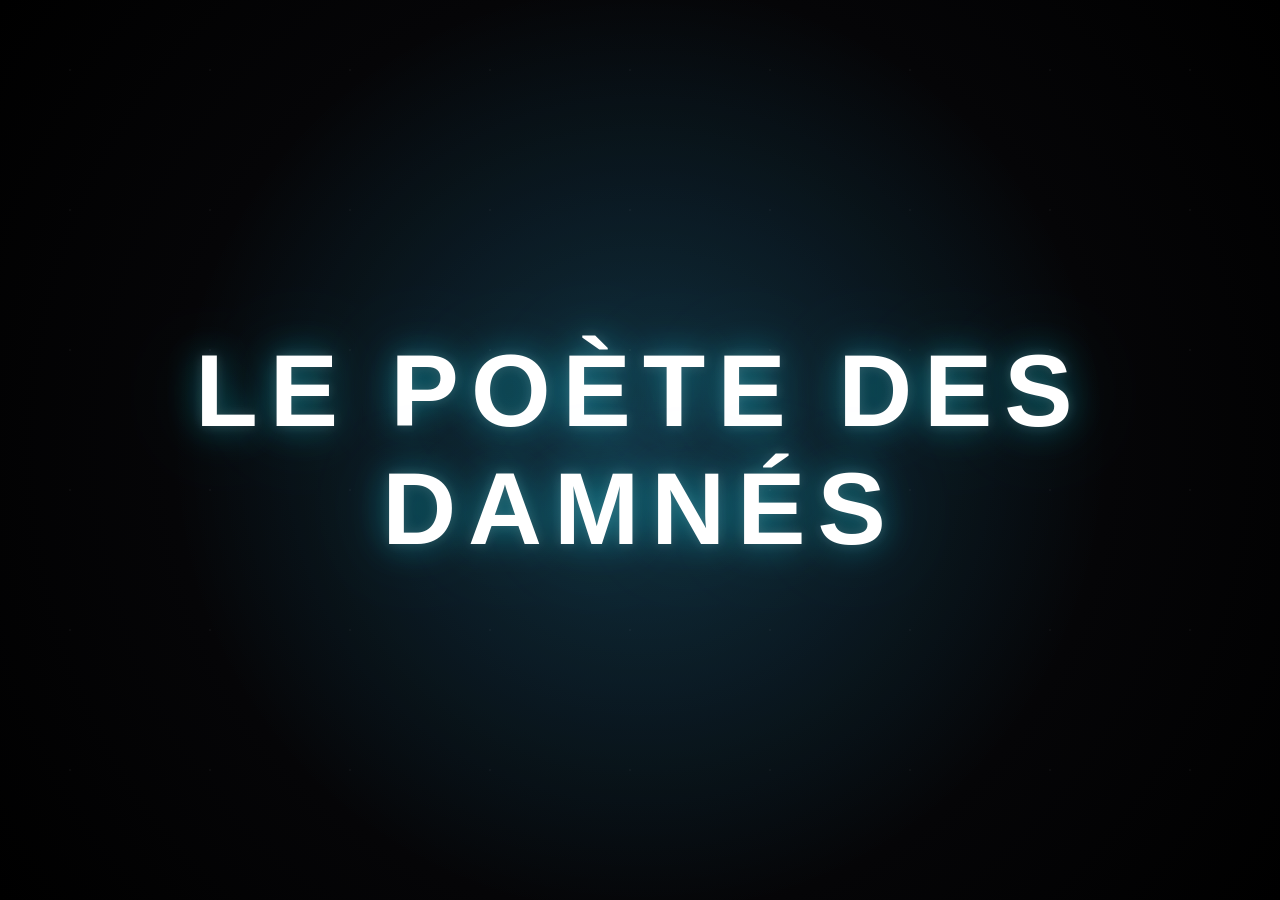
==== index.html @ d9ccffa9 "Update index.html" ====
<!DOCTYPE html>
<html lang="fr">
  
<head>
<link rel="stylesheet" href="style.css">
<link rel="icon" type="image/png" href="img/favicon.png"> 
<meta charset="UTF-8">
<meta name="viewport" content="width=device-width, initial-scale=1.0">
<meta property="og:type" content="website">
<meta property="og:description"
content="Univers électro/cyber du Poète des Damnés">
  
<meta property="og:image" content="img/banner.jpg"> 
<meta property="og:locale" content="fr_FR"> 
  
<title>Le Poète des Damnés</title>
</head>

<body>

<!-- INTRO -->
<div id="intro">

  <div class="intro-overlay"></div>

  <div class="intro-particles"></div>

  <h1 class="intro-title">Le poète des Damnés</h1>

</div>

<!-- HERO -->
<section class="hero">

  <div class="hero-bg"></div>

  <div class="hero-content">

    <!-- BANNIÈRE -->
  <h1 class="main-title glow">Le Poète des Damnés</h1>

  <div class="title-banner">
  <img src="img/banner.jpg" class="banner">
  </div>

    <p class="highlight">
      Je cherche à comprendre ce que le monde raconte.
    </p>

    <div class="hero-buttons">
      <a href="albums.html">ALBUMS</a>
      <a href="bio.html">L.P.D.D</a>
    </div>

    <div class="video-box">
      <iframe
        loading="lazy"
        referrerpolicy="strict-origin-when-cross-origin"
        src="https://www.youtube.com/embed/jVjL0RK7zNE"
        title="Data Center"
        frameborder="0"
        allowfullscreen>
     </iframe>
    </div>

  </div>

</section>

<script>
const intro = document.getElementById("intro");
/* INTRO DISPARITION PROPRE */
window.addEventListener("load", () => {
  setTimeout(() => {
    if (intro) {
      intro.style.opacity = "0";
      setTimeout(() => intro.remove(), 800);
    }
  }, 1500);
});
</script>
<script>

document.querySelectorAll("a").forEach(link => {

  link.addEventListener("click", e => {

    const href = link.getAttribute("href");

    if (href && !href.startsWith("#")) {

      e.preventDefault();

      document.body.classList.add("fade-out");

      setTimeout(() => {
        window.location = href;
      }, 400);
    }

  });

});

</script>

<script src="intro.js"></script>
  
</body>
</html>
---- style.css ----
/* ======================
   ______________________
       GENERAL BODY
   ________ CODE_________
   ====================== */

* {
  box-sizing: border-box;
}

html {

  -webkit-font-smoothing: antialiased;

  text-rendering: optimizeLegibility;
}

@import url('https://fonts.googleapis.com/css2?family=Poppins:wght@300;500;700&display=swap');

html {
  scroll-behavior: smooth;
  height: 100%;
}

body {
  margin: 0;
  font-family: 'Poppins', Arial, sans-serif;
  background: #000;
  color: white;

  padding-bottom: 120px;

  height: 100%;
  overflow-x: hidden;
  overflow-y: auto;
}

/* ======================
     🎬 INTRO MODULE 
   ====================== */

#intro {
  position: fixed;
  inset: 0;
  display: flex;
  align-items: center;
  justify-content: center;
  flex-direction: column;
  overflow: hidden;
  background:
    radial-gradient(
      circle at center,
      #111827 0%,
      #050507 60%,
      #000 100%
    );
  z-index: 999999;
  transition:
    opacity 1.4s ease,
    visibility 1.4s ease,
    filter 1.4s ease,
    transform 1.4s ease;
}
/* ================
   🌌 AMBIENT GLOW
   ================ */

.intro-overlay {

  position: absolute;
  inset: 0;
  background:
    radial-gradient(
      circle,
      rgba(0,229,255,0.12),
      transparent 60%
    );
  mix-blend-mode: screen;
  animation:
    ambientPulse 7s ease-in-out infinite;
}
/* ============= 
   🎞FILM GRAIN
   ============= */
#intro::after {
  content: "";
  position: absolute;
  inset: 0;
  opacity: 0.05;
  background-image:
  url("https://grainy-gradients.vercel.app/noise.svg");
  mix-blend-mode: soft-light;
  pointer-events: none;
}
/* ============= 
   ✨ PARTICLES
   ============= */
.intro-particles {
  position: absolute;
  inset: 0;
  background-image:
    radial-gradient(
      rgba(255,255,255,0.14) 1px,
      transparent 1px
    );
  background-size: 140px 140px;
  opacity: 0.22;
  animation:
    particlesMove 18s linear infinite;
}
/* ========= 
   🔥 TITLE
   ========= */
.intro-title {
  position: relative;
  z-index: 2;
  font-size: clamp(52px, 8vw, 110px);
  font-weight: 700;
  letter-spacing: 12px;
  text-transform: uppercase;
  color: white;
  text-align: center;
  mix-blend-mode: screen;
  text-shadow:
    0 0 12px rgba(255,255,255,0.15),
    0 0 35px rgba(0,229,255,0.45),
    0 0 90px rgba(0,229,255,0.18);
  animation:
    introReveal 2.8s cubic-bezier(.22,.61,.36,1),
    introFloat 6s ease-in-out infinite;
}
/* lumière sweep */
.intro-title::before {
  content: "";
  position: absolute;
  top: 0;
  left: -140%;
  width: 70%;
  height: 100%;
  background:
    linear-gradient(
      90deg,
      transparent,
      rgba(255,255,255,0.8),
      transparent
    );
  transform: skewX(-18deg);
  filter: blur(6px);
  animation:
    introSweep 4s ease forwards;
}
/* ============= 
   🎞 ANIMATIONS
   ============= */
@keyframes introReveal {
  from {
    opacity: 0;
    transform:
      scale(0.9)
      translateY(40px);
    filter: blur(20px);
  }
  to {
    opacity: 1;
    transform:
      scale(1)
      translateY(0);
    filter: blur(0);
  }
}
@keyframes introFloat {
  0% {
    transform: translateY(0px);
  }
  50% {
    transform: translateY(-6px);
  }
  100% {
    transform: translateY(0px);
  }
}
@keyframes introSweep {
  0% {
    left: -140%;
    opacity: 0;
  }
  35% {
    opacity: 1;
  }
  100% {
    left: 180%;
    opacity: 0;
  }
}
@keyframes ambientPulse {
  0% {
    opacity: 0.4;
    transform: scale(1);
  }
  50% {
    opacity: 1;
    transform: scale(1.08);
  }
  100% {
    opacity: 0.4;
    transform: scale(1);
  }
}
@keyframes particlesMove {
  from {
    transform: translateY(0);
  }
  to {
    transform: translateY(-120px);
  }
}
/*=========
  _________
   PORTAIL
  _________
  =========*/
.hero {
  position: relative;

  min-height: 100dvh;
  height: auto;

  display: flex;
  align-items: center;
  justify-content: center;

  padding: 0;
  margin: 0;

  overflow: hidden;
}
/* BACKGROUND */
.hero-bg {
  z-index: 0;

  position: absolute;

  inset: -5%;

  width: 110%;
  height: 110%;

  background:
    url("img/hero.jpg")
    center center / cover no-repeat;

  filter:
    brightness(0.35)
    saturate(1.2)
    blur(0px);

  transform: scale(1);

  transform-origin: center;

  backface-visibility: hidden;

  will-change: transform, filter;

  animation:
    cinematicHero 18s ease-in-out infinite alternate;
}

/* CONTENT */
.hero-content {
  position: relative;
  z-index: 2;
  text-align: center;

  display: flex;
  flex-direction: column;
  align-items: center;

  gap: 16px;

  margin-top: -20px;
}

/* BANNIÈRE */
.title-banner {
  display: flex;
  flex-direction: column;
  align-items: center;
}

.banner {
  width: 450px;
  max-width: 89%;
  display: block;
}

/* TEXTE SUR BANNIÈRE */
.main-title {
  position: relative;
  margin-bottom: 10px;
  font-size: 34px;
  letter-spacing: 2px;
  max-width: 90%;
  text-align: center;
  color: white;
  z-index: 5;
  

  text-shadow:
    0 0 10px rgba(0,229,255,0.7),
    0 0 25px rgba(0,229,255,0.5),
    0 0 50px rgba(0,229,255,0.3);

  animation: pulseBlue 3s infinite,
  floatTitle 5s ease-in-out infinite;
}

/* PHRASE */
.highlight {
  transform: translateZ(0);
  font-size: 20px;
  color: white;
  text-shadow:
    0 0 8px rgba(255,0,0,0.5),
    0 0 20px rgba(255,0,0,0.35),
    0 0 40px rgba(255,0,0,0.25);
  letter-spacing: 1px;
  filter: drop-shadow(0 0 8px rgba(255,0,0,0.3));
  
  animation: redGlowPulse 3s infinite, breathe 4s infinite;
}

/* BOUTONS */
.hero-buttons a {
  display: inline-flex;
  isolation: isolate;
  z-index: 0;
  
  padding: 12px 28px;
  border-radius: 10px;
  background: rgba(255,255,255,0.06);
  border: 1px solid rgba(0,229,255,0.25);
  color: white;
  text-decoration: none;
  
  transition: 0.25s ease;
  position: relative;
  overflow: hidden;
  transform: translateZ(0);
  will-change: transform;
  contain: paint;
  
  backdrop-filter: blur(12px);
  -webkit-backdrop-filter: blur(12px);
}
.hero-buttons a:hover {
  transform: translateY(-2px);
  box-shadow: 0 0 15px rgba(0,229,255,0.6),
              0 0 30px rgba(0,229,255,0.2);
  text-shadow: 0 0 8px rgba(0,229,255,0.6);
}

.hero-buttons a::before {
  z-index: -1;

  content: "";

  position: absolute;

  top: 0;
  left: 0;

  width: 50%;
  height: 100%;

  background: linear-gradient(
    90deg,
    transparent,
    rgba(255,255,255,0.22),
    transparent
  );

  transform: skewX(-20deg) translateX(-250%);

  transition: transform 0.55s ease;

  pointer-events: none;
}


.hero-buttons a:hover::before {
  transform: skewX(-20deg) translateX(420%);
}

/* VIDEO */
.video-box iframe {
  width: 320px;
  height: 180px;
  border-radius: 20px;
  margin-top: 2px;
}

/* =============== */
/* 🎭 PAGE BIO */
/* =============== */

/* HERO */

.bio-hero {

  position: relative;

  min-height: 55vh;

  display: flex;
  align-items: center;
  justify-content: center;

  text-align: center;

  overflow: hidden;

  padding: 40px 20px;
}

/* background cinématique */

.bio-hero::before {

  content: "";

  position: absolute;

  inset: 0;

  background:
    linear-gradient(
      rgba(0,0,0,0.55),
      rgba(0,0,0,0.85)
    ),
    url("img/hero.jpg")
    center center / cover no-repeat;

  filter:
    brightness(0.55)
    saturate(1.2);

  transform: scale(1.05);

  z-index: 0;
}

/* overlay glow */

.bio-overlay {

  position: absolute;

  inset: 0;

  background:
    radial-gradient(
      circle at top,
      rgba(0,229,255,0.12),
      transparent 55%
    );

  z-index: 1;
}

/* contenu */

.bio-hero-content {

  position: relative;

  z-index: 2;

  max-width: 900px;
}

/* titre */

.bio-hero h1 {

  font-size: clamp(42px, 7vw, 82px);

  line-height: 1.1;

  margin-bottom: 18px;

  letter-spacing: 3px;

  text-shadow:
    0 0 15px rgba(0,229,255,0.45),
    0 0 35px rgba(0,229,255,0.25);

  animation:
    floatTitle 5s ease-in-out infinite;
}

/* sous titre */

.bio-subtitle {

  color: #cfcfcf;

  letter-spacing: 3px;

  font-size: clamp(14px, 2vw, 20px);

  opacity: 0.85;
}

/* ==================== */
/* 📖 CONTENU TEXTE */
/* ==================== */

.bio-container {

  width: 100%;

  padding:
    50px 20px
    120px;
}

/* bloc texte */

.bio-text {

  max-width: 900px;

  margin: auto;

  padding:
    40px
    35px;

  border-radius: 22px;

  background:
    rgba(255,255,255,0.03);

  border:
    1px solid rgba(255,255,255,0.06);

  backdrop-filter: blur(10px);

  box-shadow:
    0 0 25px rgba(0,229,255,0.05);

  position: relative;

  overflow: hidden;
}

/* glow subtil */

.bio-text::before {

  content: "";

  position: absolute;

  inset: 0;

  background:
    radial-gradient(
      circle at top,
      rgba(0,229,255,0.06),
      transparent 60%
    );

  pointer-events: none;
}

/* paragraphes */

.bio-text p {

  color: #d7d7d7;

  font-size: clamp(16px, 2vw, 19px);

  line-height: 2;

  margin-bottom: 28px;

  letter-spacing: 0.3px;

  position: relative;

  z-index: 2;
}

/* citation */

.bio-text blockquote {

  margin-top: 50px;

  text-align: center;

  font-size: clamp(20px, 3vw, 30px);

  color: white;

  font-style: italic;

  text-shadow:
    0 0 12px rgba(0,229,255,0.4);

  animation:
    pulseBlue 4s infinite;
}

/* ============= */
/* 🖼 GALERIE */
/* ============= */

.bio-gallery {

  display: flex;

  justify-content: center;

  align-items: center;

  flex-wrap: wrap;

  gap: 18px;

  margin-top: 60px;
}

/* miniatures */

.gallery-img {

  width: 150px;

  height: 150px;

  object-fit: cover;

  border-radius: 14px;

  cursor: pointer;

  opacity: 0.82;

  transition:
    transform 0.35s ease,
    opacity 0.35s ease,
    box-shadow 0.35s ease;

  box-shadow:
    0 0 10px rgba(0,229,255,0.12);

  border:
    1px solid rgba(255,255,255,0.08);
}

/* hover glow */

.gallery-img:hover {

  transform:
    translateY(-4px)
    scale(1.04);

  opacity: 1;

  box-shadow:
    0 0 18px rgba(0,229,255,0.55),
    0 0 45px rgba(0,229,255,0.18);

  border:
    1px solid rgba(0,229,255,0.45);
}

/* =============== */
/* 🔍 LIGHTBOX */
/* =============== */

#lightbox {

  position: fixed;

  inset: 0;

  background:
    rgba(0,0,0,0.92);

  display: flex;

  align-items: center;
  justify-content: center;

  opacity: 0;

  visibility: hidden;

  transition:
    opacity 0.35s ease,
    visibility 0.35s ease;

  z-index: 99999;

  padding: 20px;
}

/* actif */

#lightbox.active {

  opacity: 1;

  visibility: visible;
}

/* image */

#lightbox img {

  max-width: 92vw;

  max-height: 88vh;

  border-radius: 18px;

  box-shadow:
    0 0 35px rgba(0,229,255,0.35);

  animation:
    lightboxZoom 0.35s ease;
}

/* bouton fermeture */

#closeLightbox {

  position: absolute;

  top: 25px;
  right: 30px;

  font-size: 34px;

  color: white;

  cursor: pointer;

  transition:
    0.25s ease;

  z-index: 999999;
}

/* hover fermeture */

#closeLightbox:hover {

  transform: scale(1.15);

  color: #00e5ff;

  text-shadow:
    0 0 15px rgba(0,229,255,0.7);
}

/* animation */

@keyframes lightboxZoom {

  from {

    opacity: 0;

    transform:
      scale(0.85);
  }

  to {

    opacity: 1;

    transform:
      scale(1);
  }
}


/* ALBUMS */
.albums-grid {
  display: flex;
  flex-direction: column;
  align-items: center;

  gap: 25px;
  margin-top: 50px;
}

.album-card {
  display: flex;
  flex-direction: column;
  align-items: center;

  text-decoration: none;
  color: white;

  transition: 0.3s ease;
}

.album-cover {
  width: 320px;
  height: 320px;
  object-fit: cover;
  border-radius: 15px;
  box-shadow: 0 0 10px rgba(0,229,255,0.3);
  transition: 0.3s ease;
  backface-visibility: hidden;
  will-change: transform;
}

.album-card:hover .album-cover {

  transform:
    translateY(-5px)
    scale(1.02);

  box-shadow:
    0 0 25px rgba(0,229,255,0.6);
}

.album-title {
  margin-top: 10px;
  font-size: 16px;
  color: white;
  letter-spacing: 1px;
  opacity: 0.9;
}

.tracklist {
  max-width: 600px;
  margin: 40px auto;
}

.track {
  display: flex;
  flex-direction: column;
  align-items: center;
  text-align: center;
  margin: 20px auto;
  padding: 12px;
  width: 180px;
  border-radius: 12px;
  background: rgba(255,255,255,0.05);
  transition: 0.25s ease;
  cursor: pointer;
}

/* IMAGE */
.track img {
  width: 128px;
  height: 128px;
  object-fit: cover;
  border-radius: 10px;
  margin-top: 10px;
  transition: 0.25s ease;
  will-change: transform;
}

/* TEXTE */
.track span {
  color: white;
  font-size: 14px;
  margin-top: 8px;
}

/* HOVER GLOBAL */
.track:hover {

  transform:
    scale(1.04)
    translateY(-4px);

  background:
    rgba(0,229,255,0.1);

  box-shadow:
    0 0 20px rgba(0,229,255,0.15);
}

/* HOVER IMAGE */
.track:hover img {
  transform: scale(1.05);
}

/* NAV */
.links {
  display: flex;
  justify-content: center;
  gap: 40px;
  margin: 40px 0;
}

.links a {
  font-size: 26px;
  text-decoration: none;
  color: white;
  opacity: 0.8;
  transition: 0.3s;
}

.links a:hover {
  opacity: 1;
  text-shadow: 0 0 10px rgba(0,229,255,0.6);
}

/* ANIMATIONS glow*/
@keyframes introGlow {
  0% {opacity: 0; transform: scale(0.9);}
  100% {opacity: 1; transform: scale(1);}
}

@keyframes pulseBlue {
  0% {text-shadow: 0 0 10px rgba(0,229,255,0.3);}
  50% {text-shadow: 0 0 25px rgba(0,229,255,0.6);}
  100% {text-shadow: 0 0 10px rgba(0,229,255,0.3);}
}

@keyframes redGlowPulse {
  0% {text-shadow: 0 0 10px rgba(255,0,0,0.4);}
  50% {text-shadow: 0 0 25px rgba(255,0,0,0.6);}
  100% {text-shadow: 0 0 10px rgba(255,0,0,0.4);}
}

@keyframes breathe {
  0% {transform: scale(1);}
  50% {transform: scale(1.05);}
  100% {transform: scale(1);}
}

/* ===================== */
/* SCROLL GLOBAL AJOUT */
/* ===================== */

html {
  scroll-behavior: smooth;
}

body {
  overscroll-behavior: none;
}

/* ===================== */
/* 🎧 MINI PLAYER FIXE */
/* ===================== */

#miniPlayer {
  position: fixed;
  bottom: 0;
  left: 0;
  width: 100%;

  display: flex;
  align-items: center;
  justify-content: center;
  gap: 10px;

  padding: 10px;

  background: rgba(0,0,0,0.92);
  backdrop-filter: blur(12px);

  border-top: 1px solid rgba(255,255,255,0.08);
  box-shadow: 0 -5px 30px rgba(0,0,0,0.35);
  z-index: 999;
}

/* ===================== */
/* ▶ BOUTONS */
/* ===================== */

.play-btn,
#muteBtn {

  width: 44px;
  height: 36px;

  border-radius: 18px;

  border: none;

  background:
    rgba(0,229,255,0.2);

  color: white;

  backdrop-filter: blur(8px);

  box-shadow:
    0 0 10px rgba(0,229,255,0.15);

  cursor: pointer;

  transition: 0.2s ease;
}

.play-btn:hover,
#muteBtn:hover {
  transform: scale(1.1);
  background: rgba(0,229,255,0.4);
}

/* ===================== */
/* 🎵 TRACK ACTIVE + PULSE */
/* ===================== */

.track.active {

  border:
    1px solid rgba(0,229,255,0.6);

  box-shadow:
    0 0 20px rgba(0,229,255,0.25);

  background:
    rgba(0,229,255,0.08);

  transform:
    scale(1.03);
}

.track.playing img {
  animation: pulseCover 1.8s infinite ease-in-out;
  box-shadow: 0 0 20px rgba(0,229,255,0.5);
}

@keyframes pulseCover {
  0% { transform: scale(1); }
  50% { transform: scale(1.06); }
  100% { transform: scale(1); }
}

/* ===================== */
/* 🎚 SLIDERS CLEAN */
/* ===================== */

#progressBar,
#volumeBar {
  -webkit-appearance: none;
  appearance: none;
  height: 4px;
  border-radius: 10px;
  outline: none;
}

/* progress */
#progressBar {

  width: 140px;
  height: 4px;

  border-radius: 999px;

  background:
    rgba(255,255,255,0.12);

  cursor: pointer;

  transition:
    background 0.15s linear;

  box-shadow:
    0 0 10px rgba(0,229,255,0.12);
}

#progressBar:hover {

  box-shadow:
    0 0 18px rgba(0,229,255,0.35);
}

#progressBar::-webkit-slider-thumb {
  -webkit-appearance: none;
  width: 12px;
  height: 12px;
  border-radius: 50%;
  background: #00e5ff;
  box-shadow: 0 0 10px rgba(0,229,255,0.6);
}

/* volume */
#volumeBar {
  width: 80px;
  background: rgba(255,255,255,0.2);
  opacity: 0.7;
}

#volumeBar:hover {
  opacity: 1;
}

#volumeBar::-webkit-slider-thumb {
  -webkit-appearance: none;
  width: 10px;
  height: 10px;
  border-radius: 50%;
  background: #aaa;
}

/* ===================== 
   _____________________
      📱 MOBILE         
   _____OPTIMISER_______
   ===================== */
/* ==============
     📱 INTRO 
   ______________
   ==============*/

@media (max-width: 768px) {

  #intro {
    background:
      radial-gradient(
        circle at center,
        #0b1120 0%,
        #030305 70%,
        #000 100%
      );

    transition:
      opacity .8s ease,
      visibility .8s ease;
  }

  /* glow simplifié */
  .intro-overlay {
    background:
      radial-gradient(
        circle,
        rgba(0,229,255,0.08),
        transparent 65%
      );

    animation:
      ambientPulseMobile 10s ease-in-out infinite;

    opacity: .7;
  }

  /* suppression du film grain lourd */
  #intro::after {
    display: none;
  }

  /* particles beaucoup plus light */
  .intro-particles {

    background-image:
      radial-gradient(
        rgba(255,255,255,0.08) 1px,
        transparent 1px
      );

    background-size: 90px 90px;

    opacity: .12;

    animation:
      particlesMoveMobile 28s linear infinite;
  }

  /* titre mobile optimisé */
  .intro-title {

    font-size:
      clamp(34px, 10vw, 58px);

    letter-spacing: 5px;

    line-height: 1.1;

    padding: 0 20px;

    text-shadow:
      0 0 8px rgba(255,255,255,0.12),
      0 0 18px rgba(0,229,255,0.22);

    animation:
      introRevealMobile 1.4s ease-out;
  }

  /* sweep allégé */
  .intro-title::before {

    width: 45%;

    filter: blur(2px);

    opacity: .6;

    animation:
      introSweepMobile 3.5s ease forwards;
  }

/* =========================
   📱 ANIMATIONS MOBILE
   ========================= */

@keyframes introRevealMobile {

  from {
    opacity: 0;
    transform:
      translateY(20px)
      scale(.96);

    filter: blur(8px);
  }

  to {
    opacity: 1;
    transform:
      translateY(0)
      scale(1);

    filter: blur(0);
  }
}

@keyframes ambientPulseMobile {

  0% {
    opacity: .45;
    transform: scale(1);
  }

  50% {
    opacity: .75;
    transform: scale(1.03);
  }

  100% {
    opacity: .45;
    transform: scale(1);
  }
}

@keyframes particlesMoveMobile {

  from {
    transform: translateY(0);
  }

  to {
    transform: translateY(-50px);
  }
}

@keyframes introSweepMobile {

  0% {
    left: -120%;
    opacity: 0;
  }

  40% {
    opacity: .7;
  }

  100% {
    left: 160%;
    opacity: 0;
  }
}


/* ===================== */
/* 🎭     BIO */
/* ===================== */

  .bio-hero {

    min-height: 42vh;

    padding:
      20px
      16px;
  }

  .bio-container {

    padding:
      25px
      16px
      120px;
  }

  .bio-text {

    padding:
      28px
      22px;

    border-radius: 18px;
  }

  .bio-text p {

    line-height: 1.9;

    font-size: 16px;

    margin-bottom: 24px;
  }

  .bio-text blockquote {

    line-height: 1.5;
  }

  /* galerie mobile */

  .gallery-img {

    width: 95px;

    height: 95px;

    border-radius: 12px;
  }

  /* image ouverte */

  #lightbox img {

    max-width: 96vw;

    max-height: 80vh;
  }

  #closeLightbox {

    top: 16px;
    right: 20px;

    font-size: 28px;
  }

  /* PLAYER GLOBAL SAFE HEIGHT */
#miniPlayer {

  max-height: 40vh;

  overflow: hidden;

  padding:
    14px
    12px;

  border-top-left-radius: 18px;

  border-top-right-radius: 18px;
}

  /* MODE EXPANDED MOBILE */
  #miniPlayer.expanded {
    max-height: 35vh;
    overflow-y: auto;
  }

  /* TRACK TITLE PLUS LISIBLE */
  #trackTitle {
    font-size: 13px;
  }

  /* BOUTONS BIEN SPACÉS */
  .play-btn {
    width: 40px;
    height: 40px;
  }

  /* PROGRESS BAR SAFE */
  #progressBar {
    width: 100%;
  }

  /* SUPPRESSION ÉLÉMENTS NON ESSENTIELS MOBILE 
  #volumeBar,
  #waveform {
    display: none;
  } */

/* état compact */
#miniPlayer.compact {
  display: flex;
  align-items: center;
  justify-content: center;
  gap: 10px;
  padding-top: 10px;
  padding-bottom: 10px;
}

/* état expand */
#miniPlayer.expanded {
  display: flex;
  flex-direction: column;
  align-items: center;
  justify-content: center;
  gap: 14px;
  padding-top: 22px;
  padding-bottom: 24px;
  background: linear-gradient(
  180deg,rgba(15,15,15,0.96),rgba(0,0,0,0.99));  
  animation: playerExpand 0.35s ease;
  backdrop-filter: blur(18px);
}
@keyframes playerExpand {
  from { 
  opacity: 0.9;
  transform: translateY(10px);
  }
  to {
  opacity: 1; transform: translateY(0);
  }
}
/* en mode compact */
.compact #trackTitle {
  display: none;
  }

.compact #currentTime,
.compact #duration {

  display: none;
}
/* ===================== */
/* 🎧 ALBUMS PAGE MOBILE */
/* ===================== */

.albums-grid-page {
  display: flex;
  flex-direction: column;
  align-items: center;
  gap: 20px;

  scroll-snap-type: y mandatory;
}

.album-card {
  width: 82vw;
  max-width: 320px;

  scroll-snap-align: center;
  scroll-margin: 20px;

  transition: 0.3s ease;

  opacity: 0.6;
  transform: scale(0.95);
  filter: brightness(0.9);
}

.album-card:active {
  opacity: 1;
  transform: scale(1.05);
  filter: brightness(1.1);
}

.album-cover {
  width: 100%;
  height: auto;
}

.album-title {
  font-size: 14px;
  letter-spacing: 1px;
}

/* COVER PLUS GRAND MOBILE */
.track img {
  width: 78vw;
  max-width: 340px;
  height: auto;
}

/* BOUTONS PLUS AÉRÉS */
.music-links {
  justify-content: center;
} 

/* entete  track */
  .bio-header {
    text-align: center;
    padding-top: 0px;
  }

  .bio-header h1 {
    font-size: 38px;
    margin-bottom: 10px;
  }

  .bio-header .slogan {
    font-size: 16px;
    text-align: center;
  }

   body.lyrics-page .lyrics-box {
    text-align: center !important;
    backdrop-filter: blur(12px) !important;
    -webkit-backdrop-filter: blur(12px) !important;
    background: rgba(255,255,255,0.06) !important;
    box-shadow:
      0 0 25px rgba(0,229,255,0.18),
      0 0 50px rgba(0,229,255,0.08) !important;
    border: 1px solid rgba(0,229,255,0.18) !important;
  }

   body.lyrics-page .lyrics-box h3 {
    color: #00e5ff !important;

    text-shadow:
      0 0 10px rgba(0,229,255,0.5),
      0 0 20px rgba(0,229,255,0.3);
    }
/* =================================
         MOBILE = PC EXPERIENCE 
            propre / stable
   =================================*/
  body {
    background: radial-gradient(circle at top, #0f0f14 0%, #07070a 60%, #050508 100%);
    overflow-x: hidden;
  }

  /* -------------------------
     HEADER
  --------------------------*/
  .bio-header {
    text-align: center;
    padding: 18px 10px;
  }

  .bio-header h1 {
    font-size: 28px;
    letter-spacing: 2px;
  }

  .slogan {
    font-size: 12px;
    opacity: 0.7;
  }

  /* -------------------------
     COVER PRINCIPAL
  --------------------------*/
  #cover {
    width: 80%;
    max-width: 320px;
    margin: 0 auto;
    display: block;
    border-radius: 18px;
    box-shadow:
      0 0 25px rgba(0,0,0,0.6),
      0 0 45px rgba(120,120,255,0.08);
  }

  /* -------------------------
     TRACK LIST CONTAINER
  --------------------------*/
  section {
    padding: 10px 0 90px;
  }

  .track {
    width: 92%;
    margin: 14px auto;
    padding: 12px;
    border-radius: 18px;

    /* GLASS STYLE IDENTIQUE PC */
    background: rgba(255,255,255,0.04);
    backdrop-filter: blur(14px);
    -webkit-backdrop-filter: blur(14px);

    border: 1px solid rgba(255,255,255,0.08);

    box-shadow:
      0 8px 30px rgba(0,0,0,0.35),
      inset 0 0 20px rgba(255,255,255,0.02);

    transition: transform 0.25s ease, box-shadow 0.25s ease;
  }

  .track:active {
    transform: scale(0.985);
  }

  /* -------------------------
     CENTERING FIX (IMPORTANT)
  --------------------------*/
  .track-center {
    display: flex;
    flex-direction: column;
    align-items: center;
    justify-content: center;
    text-align: center;
    gap: 10px;
  }

  /* -------------------------
     COVER WRAPPER
  --------------------------*/
  .cover-wrapper {
    position: relative;
    width: 100%;
    display: flex;
    justify-content: center;
    align-items: center;
  }

  .cover-wrapper img {
    width: 140px;
    height: 140px;
    object-fit: cover;
    border-radius: 14px;

    box-shadow:
      0 10px 25px rgba(0,0,0,0.5),
      0 0 18px rgba(120,120,255,0.15);
  }

  /* -------------------------
     BUTTONS GLASS STYLE
  --------------------------*/
  .music-links {
    display: flex;
    gap: 8px;
    justify-content: center;
  }

  .music-btn {
    font-size: 11px;
    padding: 6px 10px;
    border-radius: 10px;
    text-decoration: none;
    letter-spacing: 1px;

    backdrop-filter: blur(10px);
    -webkit-backdrop-filter: blur(10px);

    border: 1px solid rgba(255,255,255,0.08);
    transition: 0.25s ease;
  }

  /* BANDCAMP = BLEU PROPRE */
  .music-btn.bandcamp {
    color: #4aa3ff;
    background: rgba(74,163,255,0.08);
    box-shadow: 0 0 12px rgba(74,163,255,0.15);
  }

  .music-btn.bandcamp:hover {
    background: rgba(74,163,255,0.15);
    box-shadow: 0 0 18px rgba(74,163,255,0.3);
  }

  /* SPOTIFY = VERT CLASSIQUE */
  .music-btn.spotify {
    color: #1DB954;
    background: rgba(29,185,84,0.08);
    box-shadow: 0 0 12px rgba(29,185,84,0.12);
  }

  .music-btn.spotify:hover {
    background: rgba(29,185,84,0.15);
    box-shadow: 0 0 18px rgba(29,185,84,0.25);
  }

  /* -------------------------
     PAROLES BUTTON (GLASS PRO)
  --------------------------*/
  .lyrics-btn {
    position: absolute;
    bottom: 8px;
    right: 8px;

    font-size: 10px;
    padding: 5px 8px;
    border-radius: 10px;

    color: #fff;
    text-decoration: none;

    background: rgba(255,255,255,0.08);
    backdrop-filter: blur(12px);
    -webkit-backdrop-filter: blur(12px);

    border: 1px solid rgba(255,255,255,0.12);

    box-shadow:
      0 0 12px rgba(255,255,255,0.05);
  }

  .lyrics-btn:active {
    transform: scale(0.95);
  }

  /* -------------------------
     TITLE UNDER COVER (KEEP CLEAN)
  --------------------------*/
  .track span {
    font-size: 13px;
    opacity: 0.85;
    letter-spacing: 0.5px;
  }

  /* -------------------------
     PERF OPTIMISATION
  --------------------------*/
  * {
    -webkit-tap-highlight-color: transparent;
  }
 
/* mode par défaut = compact */
  
#miniPlayer {
  transition:
  max-height 0.35s cubic-bezier(.22,.61,.36,1),
  padding 0.35s ease,
  gap 0.35s ease,
  background 0.35s ease;
  
/* MOBILE GLASS PLAYER*/

  background: rgba(20, 20, 20, 0.72);
  backdrop-filter: blur(10px);
  -webkit-backdrop-filter: blur(10px);
  border: 1px solid rgba(255,255,255,0.08);
  box-shadow:
    0 4px 18px rgba(0,0,0,0.35);
  border-radius: 18px;
    }
  } 
/* ===================== */
/* 🔥 ANIMATION TRACK */
/* ===================== */

.track {
  animation: fadeUp 0.6s ease;
}

@keyframes fadeUp {
  from {
    opacity: 0;
    transform: translateY(8px);
  }
  to {
    opacity: 1;
    transform: translateY(0);
  }
}

/* ===================== */
/* 🎵 WAVEFORM */
/* ===================== */

#waveform {
  display: flex;
  gap: 3px;
  align-items: flex-end;
  height: 14px;
}

#waveform span {

  width: 4px;

  min-height: 6px;

  border-radius: 999px;

  background:
    linear-gradient(
      to top,
      #00e5ff,
      #7c4dff
    );

  transition:
    height 0.12s cubic-bezier(.22,.61,.36,1),
    opacity 0.2s ease;

  box-shadow:
    0 0 12px rgba(0,229,255,0.35);
}

#waveform.paused span {

  height: 6px;

  opacity: 0.6;
}
#currentTime,
#duration {
  font-size: 12px;
  color: #ccc;
  margin: 0 4px;
}

/* ===================== */
/* 🎧 ALBUMS PAGE HEADER */
/* ===================== */

.albums-header {
  text-align: center;
  margin-top: 40px;
}

.albums-header h1 {
  font-size: 52px;
  letter-spacing: 3px;
  text-shadow:
    0 0 15px rgba(0,229,255,0.4),
    0 0 30px rgba(0,229,255,0.2);
}

.albums-header p {
  color: #aaa;
  letter-spacing: 2px;
}

/* ===================== */
/* 🎧 GRID ALBUMS */
/* ===================== */

.albums-grid-page {
  display: flex;
  justify-content: center;
  flex-wrap: wrap;
  gap: 30px;

  margin-top: 50px;
  padding: 20px;
}

/* ===================== */
/* 💿 CARD ALBUM */
/* ===================== */

.album-card {
  width: 260px;
  text-align: center;
  text-decoration: none;
  color: white;

  position: relative;

  transition: 0.3s ease;
}

/* cover */
.album-cover {
  width: 100%;
  border-radius: 16px;

  box-shadow: 0 0 12px rgba(0,229,255,0.25);

  transition: 0.3s ease;
}

/* titre */
.album-title {
  margin-top: 12px;
  font-size: 16px;
  letter-spacing: 1px;
  opacity: 0.9;
}

/* hover effet */
.album-card:hover .album-cover {
  transform: scale(1.05);
  box-shadow:
    0 0 25px rgba(0,229,255,0.6),
    0 0 50px rgba(0,229,255,0.2);
}

/* déplacement léger */
.album-card:hover {
  transform: translateY(-6px);
}

/* ===================== */
/* 🔒 ALBUMS LOCKED */
/* ===================== */

.album-disabled {

  pointer-events: none;
}

.album-disabled .album-cover {

  filter: grayscale(1);

  opacity: 0.65;
}

.album-disabled:hover .album-cover {

  transform: none;

  box-shadow:
    0 0 12px rgba(0,229,255,0.25);
}

/* badge "coming soon" */
.album-disabled::after {
  content: "COMING SOON";
  position: absolute;
  top: 12px;
  left: 50%;
  transform: translateX(-50%);

  background: rgba(0,0,0,0.7);
  border: 1px solid rgba(255,255,255,0.2);

  padding: 5px 10px;
  border-radius: 8px;

  font-size: 11px;
  letter-spacing: 1px;
}

/* ===================== */
/* 🔙 RETOUR */
/* ===================== */

.links a {
  display: inline-flex;
  align-items: center;
  gap: 8px;

  font-size: 18px;
  opacity: 0.8;
  transition: 0.3s ease;
}

.links a:hover {
  opacity: 1;
  text-shadow: 0 0 10px rgba(0,229,255,0.6);
}
/* ===================== */
/* ✨ ANIMATED GLOW */
/* ===================== */

.album-card::before {
  content: "";
  position: absolute;
  inset: -10px;

  background: radial-gradient(
    circle,
    rgba(0,229,255,0.25),
    transparent 70%
  );

  opacity: 0;
  transition: 0.4s ease;
  filter: blur(10px);

  z-index: -1;
}

.album-disabled::before {
  display: none;
}

.album-card:hover::before {
  opacity: 1;
  animation: glowMove 2.5s infinite alternate;
}

@keyframes glowMove {
  0% {
    transform: scale(1);
  }
  100% {
    transform: scale(1.08);
  }
}
/* ===================== */
/* 🎬 PAGE LOAD ANIMATION */
/* ===================== */

.album-card {
  opacity: 0;
  transform: translateY(30px);
  animation: cardEnter 0.6s ease forwards;
}

/* animation globale */
@keyframes cardEnter {

  from {

    opacity: 0;

    transform:
      translateY(30px)
      scale(0.96);

    filter: blur(8px);
  }

  to {

    opacity: 1;

    transform:
      translateY(0)
      scale(1);

    filter: blur(0);
  }
}
.albums-grid-page .album-card:nth-child(1) {
  animation-delay: 0.1s;
}

.albums-grid-page .album-card:nth-child(2) {
  animation-delay: 0.25s;
}

.albums-grid-page .album-card:nth-child(3) {
  animation-delay: 0.4s;
}

/* ===================== */
/* 🎬 PAGE DE FOND */
/* ===================== */
body::before {

  content: "";

  position: fixed;

  inset: 0;

  background:
    radial-gradient(
      circle at top,
      rgba(0,229,255,0.08),
      transparent 40%
    );

  pointer-events: none;

  z-index: -1;
}

/* ===================== */
/* 🎬 FADE PAGE */
/* ===================== */

body {

  animation:
    pageFade 0.7s ease;
}

@keyframes pageFade {

  from {

    opacity: 0;

    transform:
      translateY(8px);
  }

  to {

    opacity: 1;

    transform:
      translateY(0);
  }
}
/* ===================== */
/* 🎬 EFFET TITRE */
/* ===================== */

@keyframes floatTitle {

  0% {
    transform: translateY(0);
  }

  50% {
    transform: translateY(-6px);
  }

  100% {
    transform: translateY(0);
  }
}

/* ===================== */
/* 🎬 ZOOM BG */
/* ===================== */

@keyframes cinematicHero {

  0% {

    transform:
      scale(1.15);

    filter:
      brightness(0.42)
      saturate(1.3)
      blur(0px);
  }

  50% {

    transform:
      scale(1.08);

    filter:
      brightness(0.38)
      saturate(1.25)
      blur(2px);
  }

  100% {

    transform:
      scale(1);

    filter:
      brightness(0.35)
      saturate(1.2)
      blur(5px);
  }
}




/* ===================== */
/* 🎵 TRACK STRUCTURE */
/* ===================== */

.track-center {
  display: flex;
  flex-direction: column;
  align-items: center;
}

/* ===================== */
/* 📖 PAROLES BUTTON */
/* ===================== */

.cover-wrapper {
  position: relative;
}

.lyrics-btn {
  position: absolute;
  left: 50%;
  bottom: 14px;
  transform: translateX(-50%);
  padding: 8px 14px;
  border-radius: 12px;
  background: rgba(0,0,0,0.72);
  border: 1px solid rgba(0,229,255,0.35);
  color: white;
  text-decoration: none;
  font-size: 11px;
  letter-spacing: 1px;
  backdrop-filter: blur(8px);
  opacity: 0;
  pointer-events: none;
  transition: 0.25s ease;
  box-shadow:
    0 0 15px rgba(0,229,255,0.15);
}

/* visible pendant lecture */
.track.playing .lyrics-btn {
  opacity: 1;
  pointer-events: auto;
}

/* hover */
.lyrics-btn:hover {
  background: rgba(0,229,255,0.2);
  box-shadow:
    0 0 18px rgba(0,229,255,0.4);
}

/* ===================== */
/* 🔘 BOUTONS BC SF */
/* ===================== */

.music-links {
  display: flex;
  gap: 10px;
  margin-bottom: 10px;
}

.music-btn {

  padding: 8px 14px;
  border-radius: 10px;

  font-size: 12px;
  letter-spacing: 1px;

  color: white;
  text-decoration: none;

  background: rgba(255,255,255,0.05);
  border: 1px solid rgba(255,255,255,0.08);

  backdrop-filter: blur(8px);

  transition: 0.25s ease;
}

.music-btn.bandcamp:hover {
  border-color: rgba(0,229,255,0.5);
  box-shadow: 0 0 15px rgba(0,229,255,0.35);
}

.music-btn.spotify:hover {
  border-color: rgba(30,215,96,0.5);
  box-shadow: 0 0 15px rgba(30,215,96,0.35);
}


/* _____________________ */
/* ===================== */
/* 💻 FIX PC UNIQUEMENT */
/* ===================== */
/* _____________________ */

@media (min-width: 769px) {
  #miniPlayer.compact {
    justify-content: center;
    gap: 6px;
  }

  .track {
    display: flex;
    justify-content: center;
    align-items: center;
    gap: 40px;
  }

  /* centre = cover + titre */
  .track-center {
    display: flex;
    flex-direction: column;
    align-items: center;
  }

  /* BOUTONS = colonne haut centre */
  .music-links {
    display: flex;
    flex-direction: column;
    gap: 10px;
  }

  /* on force dimension */
  .music-links {
    min-width: 120px;
  }

  /* agrandissement cover track */
  .track img {
    width: 250px !important;
    height: 250px !important;
  }

  .track img:hover {
    transform: scale(1.05);
  }
  }
  /* ===================== */
/* 🎵 HEADER ALBUM */
/* ===================== */

.bio-header {
  text-align: center;
  padding-top: 40px;
}

.bio-header h1 {
  font-size: 52px;
  letter-spacing: 4px;

  margin-bottom: 10px;

  text-shadow:
    0 0 15px rgba(0,229,255,0.4),
    0 0 30px rgba(0,229,255,0.2);
}

.bio-header .slogan {
  color: #aaa;
  font-size: 20px;
  letter-spacing: 3px;

  text-align: center;
}

  
/* ========================= */
/* 🎧 PAGE PAROLES design */
/* ========================= */

body.lyrics-page {
  background: #000;
}

/* glow cinématique comme bio */
body.lyrics-page::before {
  content: "";
  position: fixed;
  inset: 0;
  background:
    radial-gradient(circle at top, rgba(0,229,255,0.10), transparent 55%),
    radial-gradient(circle at bottom, rgba(124,77,255,0.08), transparent 60%);
  pointer-events: none;
  z-index: -1;
}

/* HEADER style bio */
body.lyrics-page .bio-header {
  text-align: center;
  padding: 60px 20px 20px;
}

body.lyrics-page .bio-header h1 {
  font-size: clamp(36px, 6vw, 64px);
  letter-spacing: 3px;
  text-shadow:
    0 0 15px rgba(0,229,255,0.45),
    0 0 35px rgba(0,229,255,0.2);
}

/* bloc paroles style glass */
body.lyrics-page .lyrics-box {
  max-width: 900px;
  margin: 40px auto;
  padding: 40px 30px;
  border-radius: 20px;
  background: rgba(255,255,255,0.04);
  border: 1px solid rgba(255,255,255,0.08);
  backdrop-filter: blur(12px);
  -webkit-backdrop-filter: blur(12px);
  box-shadow: 0 0 30px rgba(0,229,255,0.08);
  text-align: center;
}

/* texte des paroles */
body.lyrics-page .lyrics-box p {
  margin-top: 10px;
  margin-bottom: 20px;
  line-height: 2;
  color: #d7d7d7;
  font-size: 16px;
}

/* Titre */
 body.lyrics-page .lyrics-box h3 {
  margin-top: 30px;
  font-size: 18px;
  letter-spacing: 2px;
  color: #00e5ff;
  text-shadow: 0 0 10px rgba(0,229,255,0.4);
}  
  
/* citation style neon */
body.lyrics-page .lyrics-box blockquote {
  text-align: center;
  font-size: 22px;
  color: white;
  margin-top: 40px;
  text-shadow: 0 0 12px rgba(0,229,255,0.4);
}

/* NAV simple clean */
body.lyrics-page .links {
  display: flex;
  justify-content: center;
  gap: 30px;
  margin: 40px 0;
}

body.lyrics-page .links a {
  font-size: 22px;
  color: white;
  opacity: 0.8;
  transition: 0.3s;
}

body.lyrics-page .links a:hover {
  opacity: 1;
  text-shadow: 0 0 12px rgba(0,229,255,0.6);
}






/* =========================================================
                        POLISH VISUEL 
             Ajout uniquement esthétique / finition
                     aucune dépendance JS
   ========================================================= */

/* ---------- GLOBAL MICRO-FINISH ---------- */
body {
  background: #0b0b10;
  color: #f2f2f2;
  -webkit-font-smoothing: antialiased;
  -moz-osx-font-smoothing: grayscale;
}

/* léger effet “app” global */
.track, .cover-wrapper, #miniPlayer {
  box-sizing: border-box;
}

/* ---------- TRACK CARDS IMPROVEMENT ---------- */
.track {
  margin: 18px auto;
  padding: 14px;
  max-width: 520px;
  border-radius: 18px;
  background: linear-gradient(145deg, #141420, #0d0d14);
  box-shadow: 0 6px 18px rgba(0,0,0,0.35);
  transition: transform 0.25s ease, box-shadow 0.25s ease;
}

.track:hover {
  transform: translateY(-2px);
  box-shadow: 0 10px 26px rgba(0,0,0,0.55);
}

/* centre layout plus clean */
.track-center {
  display: flex;
  flex-direction: column;
  align-items: center;
  gap: 10px;
}

/* ---------- COVER ---------- */
.cover-wrapper img {
  width: 100%;
  max-width: 260px;
  border-radius: 14px;
  box-shadow: 0 8px 20px rgba(0,0,0,0.45);
  transition: transform 0.25s ease;
}

.track:hover .cover-wrapper img {
  transform: scale(1.02);
}

/* ---------- BUTTONS LINKS ---------- */
.music-links {
  display: flex;
  gap: 10px;
}

.music-btn {
  font-size: 12px;
  padding: 6px 10px;
  border-radius: 10px;
  text-decoration: none;
  letter-spacing: 0.5px;
  transition: all 0.2s ease;
  opacity: 0.9;
}

.music-btn:hover {
  opacity: 1;
  transform: translateY(-1px);
}

.music-btn.bandcamp {
  background: #1db954;
  color: #000;
}

.music-btn.spotify {
  background: #1ed760;
  color: #000;
}

/* ---------- PAROLES BUTTON ---------- */
.lyrics-btn {
  display: inline-block;
  margin-top: 8px;
  font-size: 12px;
  padding: 5px 10px;
  border-radius: 8px;
  background: rgba(255,255,255,0.08);
  color: #fff;
  text-decoration: none;
  transition: background 0.2s ease;
}

.lyrics-btn:hover {
  background: rgba(255,255,255,0.18);
}

/* ---------- MINI PLAYER (GLASS STYLE) ---------- */
#miniPlayer {
  position: fixed;
  bottom: 0;
  left: 0;
  right: 0;

  display: flex;
  align-items: center;
  gap: 10px;

  padding: 10px 12px;

  background: rgba(10,10,18,0.72);
  backdrop-filter: blur(14px);
  -webkit-backdrop-filter: blur(14px);

  border-top: 1px solid rgba(255,255,255,0.08);

  z-index: 999;
}

/* boutons player plus homogènes */
.play-btn, #muteBtn {
  background: rgba(255,255,255,0.08);
  border: none;
  color: #fff;
  border-radius: 10px;
  padding: 6px 10px;
  cursor: pointer;
  transition: all 0.2s ease;
}

.play-btn:hover, #muteBtn:hover {
  background: rgba(255,255,255,0.18);
  transform: scale(1.05);
}

/* titres + temps */
#trackTitle {
  font-size: 13px;
  opacity: 0.9;
  max-width: 160px;
  white-space: nowrap;
  overflow: hidden;
  text-overflow: ellipsis;
}

#currentTime, #duration {
  font-size: 12px;
  opacity: 0.7;
}

/* sliders */
#volumeBar, #progressBar {
  accent-color: #1ed760;
  height: 3px;
}

/* waveform subtil */
#waveform span {
  display: inline-block;
  width: 3px;
  height: 10px;
  margin: 0 1px;
  background: rgba(255,255,255,0.25);
  border-radius: 2px;
  animation: wave 1s infinite ease-in-out;
}

#waveform span:nth-child(2) { animation-delay: 0.1s; }
#waveform span:nth-child(3) { animation-delay: 0.2s; }
#waveform span:nth-child(4) { animation-delay: 0.3s; }
#waveform span:nth-child(5) { animation-delay: 0.4s; }

@keyframes wave {
  0%, 100% { transform: scaleY(0.5); opacity: 0.4; }
  50% { transform: scaleY(1.2); opacity: 1; }
}
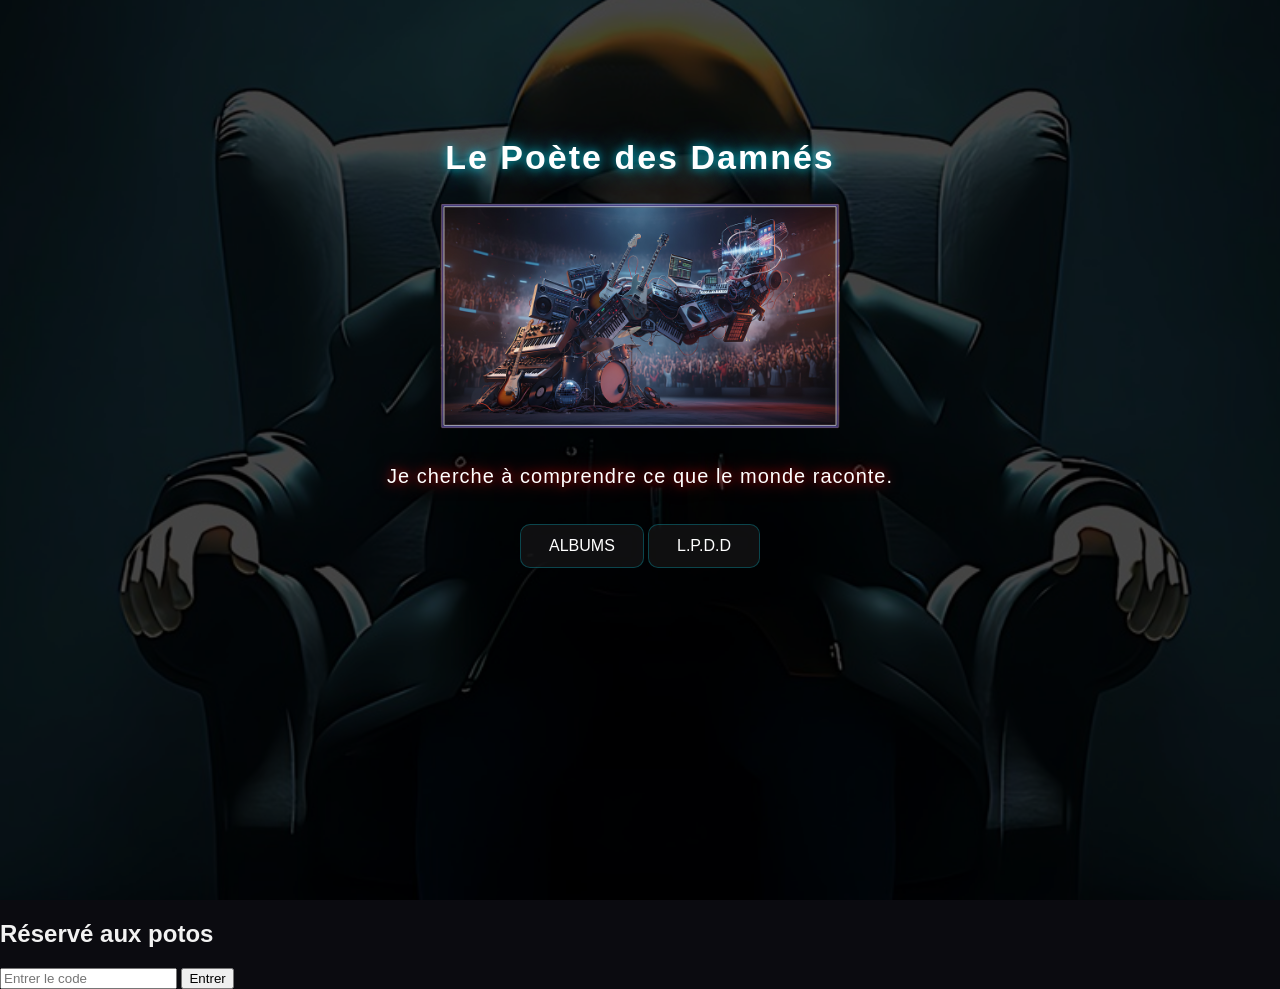
==== commit 4d463192: "Update index.html" ====
--- a/index.html
+++ b/index.html
@@ -105,6 +105,31 @@
 </script>
 
 <script src="intro.js"></script>
+
+  <!-- =========================
+           POPUP PAGE SECRÈTE
+       ========================= -->
+
+<div id="secret-popup" class="secret-popup">
+
+  <div class="secret-box">
+
+    <h2>Réservé aux potos</h2>
+
+    <input
+      type="password"
+      id="secret-password"
+      placeholder="Entrer le code">
+
+    <button id="secret-btn">
+      Entrer
+    </button>
+
+    <p id="secret-error"></p>
+
+  </div>
+
+</div>
   
 </body>
 </html>
--- a/style.css
+++ b/style.css
@@ -1390,12 +1390,6 @@
     width: 100%;
   }
 
-  /* SUPPRESSION ÉLÉMENTS NON ESSENTIELS MOBILE 
-  #volumeBar,
-  #waveform {
-    display: none;
-  } */
-
 /* état compact */
 #miniPlayer.compact {
   display: flex;
@@ -1482,13 +1476,6 @@
   letter-spacing: 1px;
 }
 
-/* COVER PLUS GRAND MOBILE */
-.track img {
-  width: 78vw;
-  max-width: 340px;
-  height: auto;
-}
-
 /* BOUTONS PLUS AÉRÉS */
 .music-links {
   justify-content: center;
@@ -1616,18 +1603,19 @@
      COVER WRAPPER
   --------------------------*/
   .cover-wrapper {
+    aspect-ratio: 1 / 1;
     position: relative;
     width: 100%;
-    display: flex;
+    display: block;
     justify-content: center;
     align-items: center;
   }
 
   .cover-wrapper img {
-    width: 140px;
-    height: 140px;
+    width: 100%;
+    height: 100%;
     object-fit: cover;
-    border-radius: 14px;
+    border-radius: 15px;
 
     box-shadow:
       0 10px 25px rgba(0,0,0,0.5),
@@ -2149,9 +2137,6 @@
       blur(5px);
   }
 }
-
-
-
 
 /* ===================== */
 /* 🎵 TRACK STRUCTURE */
@@ -2417,11 +2402,6 @@
   text-shadow: 0 0 12px rgba(0,229,255,0.6);
 }
 
-
-
-
-
-
 /* =========================================================
                         POLISH VISUEL 
              Ajout uniquement esthétique / finition
@@ -2605,4 +2585,3 @@
   0%, 100% { transform: scaleY(0.5); opacity: 0.4; }
   50% { transform: scaleY(1.2); opacity: 1; }
 }
-
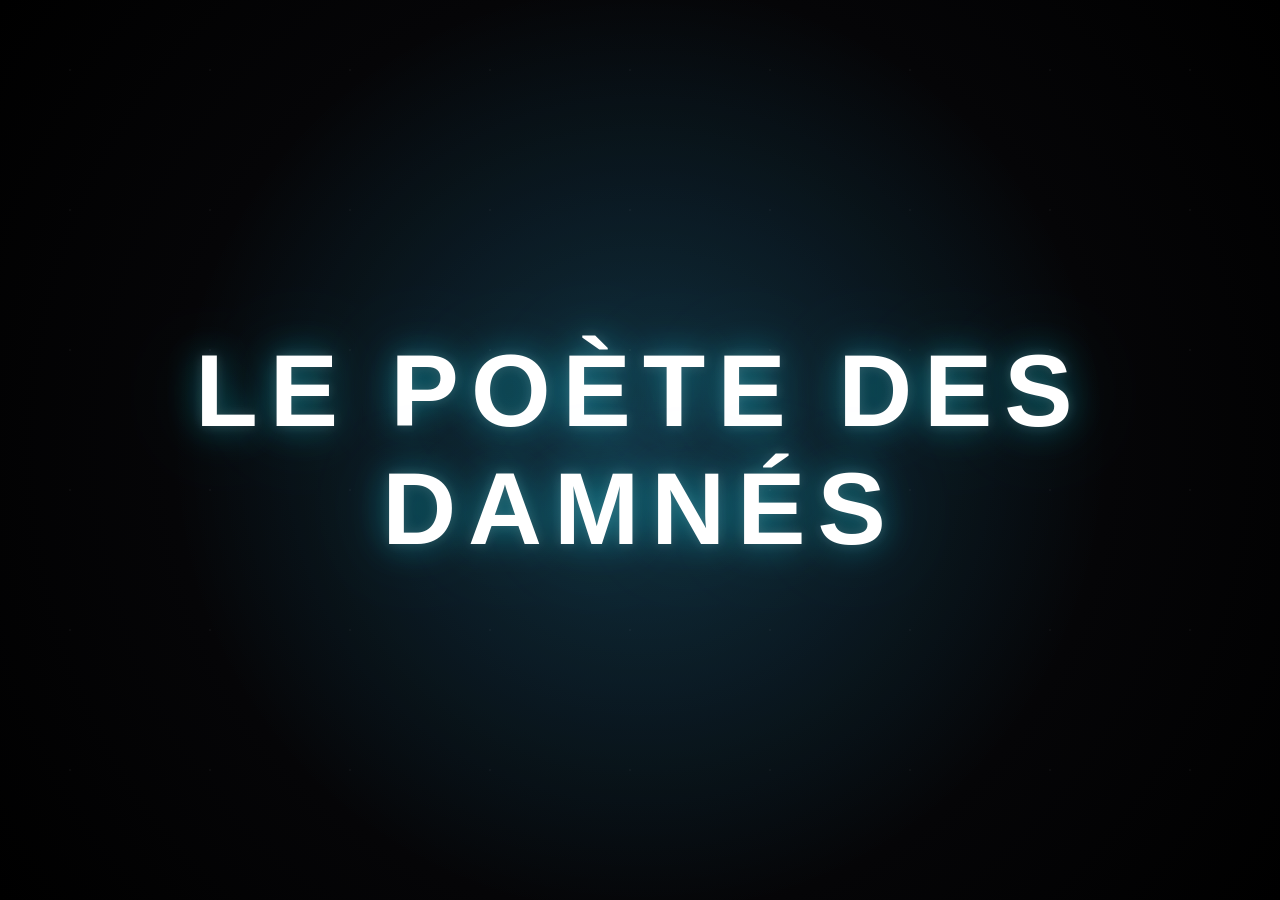
==== commit 0c0272ac: "Update index.html" ====
--- a/index.html
+++ b/index.html
@@ -130,6 +130,74 @@
   </div>
 
 </div>
+
+  <script>
+
+/* =========================
+   PAGE SECRÈTE
+========================= */
+
+const banner = document.querySelector(".banner");
+
+const popup = document.getElementById("secret-popup");
+
+const btn = document.getElementById("secret-btn");
+
+const input = document.getElementById("secret-password");
+
+const error = document.getElementById("secret-error");
+
+/* OUVERTURE */
+
+banner.addEventListener("click", () => {
+
+  popup.style.display = "flex";
+
+});
+
+/* VALIDATION */
+
+btn.addEventListener("click", () => {
+
+  const password = input.value;
+
+  if(password === "pourlespotoscgratuit"){
+
+    window.location.href = "reserve-potos.html";
+
+  } else {
+
+    error.textContent = "Code incorrect";
+
+  }
+
+});
+
+/* TOUCHE ENTRÉE */
+
+input.addEventListener("keypress", (e) => {
+
+  if(e.key === "Enter"){
+
+    btn.click();
+
+  }
+
+});
+
+/* FERMETURE */
+
+popup.addEventListener("click", (e) => {
+
+  if(e.target === popup){
+
+    popup.style.display = "none";
+
+  }
+
+});
+
+</script>
   
 </body>
 </html>
--- a/style.css
+++ b/style.css
@@ -2585,3 +2585,108 @@
   0%, 100% { transform: scaleY(0.5); opacity: 0.4; }
   50% { transform: scaleY(1.2); opacity: 1; }
 }
+
+/* =========================
+   POPUP SECRÈTE
+========================= */
+
+.secret-popup{
+  position: fixed;
+  inset: 0;
+  background: rgba(0,0,0,0.96);
+  display: none;
+  justify-content: center;
+  align-items: center;
+  z-index: 99999;
+}
+
+.secret-box{
+  width: 320px;
+  background: #050505;
+  border: 1px solid #00ffe1;
+  padding: 40px;
+  text-align: center;
+  box-shadow: 0 0 30px #00ffe1;
+}
+
+.secret-box h2{
+  color: #00ffe1;
+  margin-bottom: 20px;
+  letter-spacing: 2px;
+}
+
+.secret-box input{
+  width: 100%;
+  padding: 12px;
+  background: black;
+  border: 1px solid #00ffe1;
+  color: white;
+  margin-bottom: 15px;
+  outline: none;
+}
+
+.secret-box button{
+  width: 100%;
+  padding: 12px;
+  border: none;
+  background: #00ffe1;
+  cursor: pointer;
+  font-weight: bold;
+}
+
+.secret-box button:hover{
+  background: white;
+}
+
+#secret-error{
+  color: red;
+  margin-top: 10px;
+}
+
+/* =========================
+   PAGE POTOS
+========================= */
+
+.potos-page{
+  background: black;
+  color: white;
+  font-family: sans-serif;
+  text-align: center;
+  padding: 50px 20px;
+}
+
+.potos-title{
+  color: #00ffe1;
+  margin-bottom: 50px;
+  font-size: 40px;
+}
+
+.media-card{
+  max-width: 700px;
+  margin: 40px auto;
+  border: 1px solid #00ffe1;
+  padding: 20px;
+  background: #050505;
+  box-shadow: 0 0 20px rgba(0,255,225,0.3);
+}
+
+.media-card img,
+.media-card video,
+.media-card audio{
+  width: 100%;
+  margin-top: 15px;
+}
+
+.download-btn{
+  display: inline-block;
+  margin-top: 20px;
+  padding: 12px 20px;
+  background: #00ffe1;
+  color: black;
+  text-decoration: none;
+  font-weight: bold;
+}
+
+.download-btn:hover{
+  background: white;
+}
